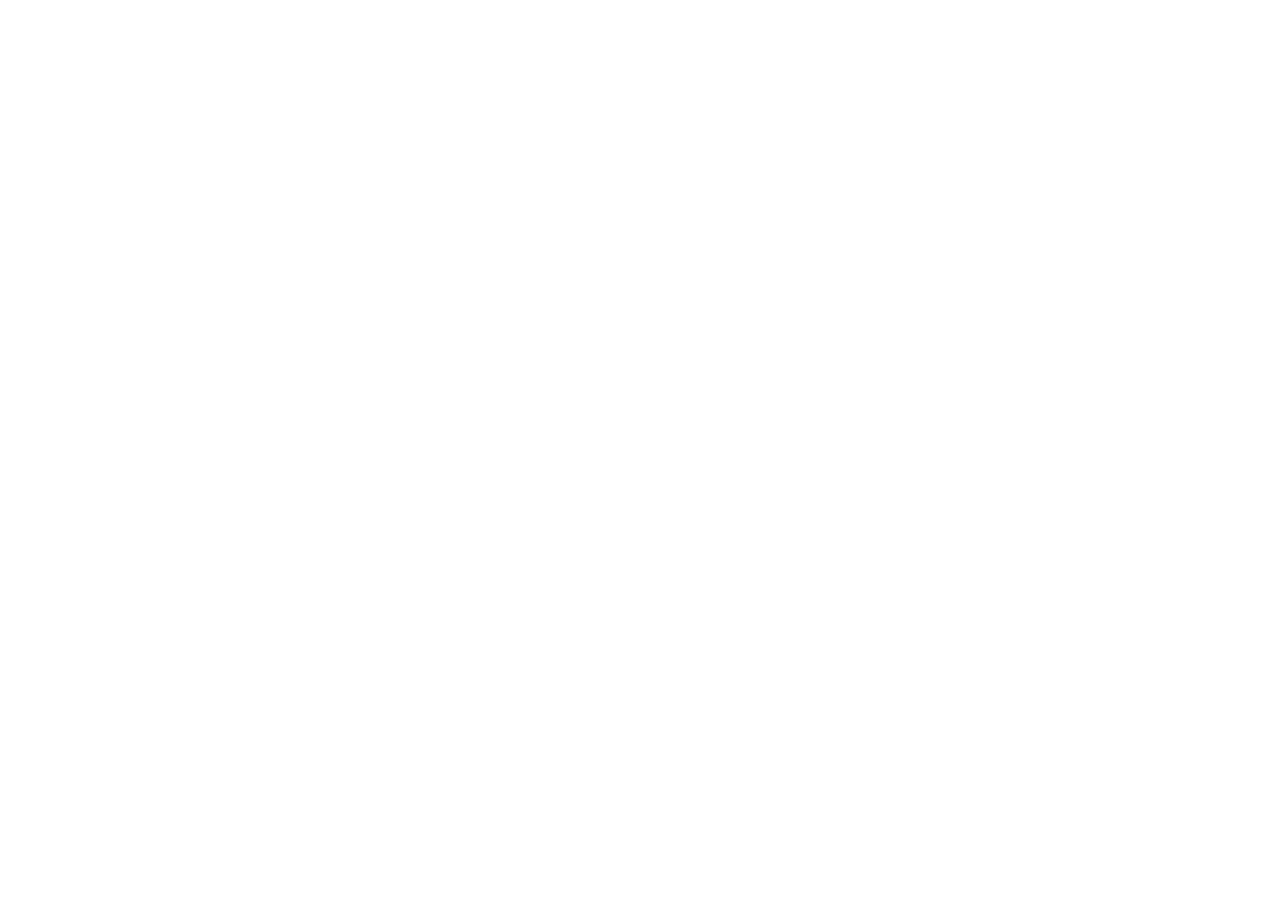
==== index.html @ 94a05424 "first commit" ====
<!DOCTYPE html>
<html lang="en">

<head>
    <meta charset="UTF-8">
    <meta http-equiv="X-UA-Compatible" content="IE=edge">
    <meta name="viewport" content="width=device-width, initial-scale=1.0">
    <title>Geometry Genius Assignment</title>
</head>

<body>

</body>

</html>
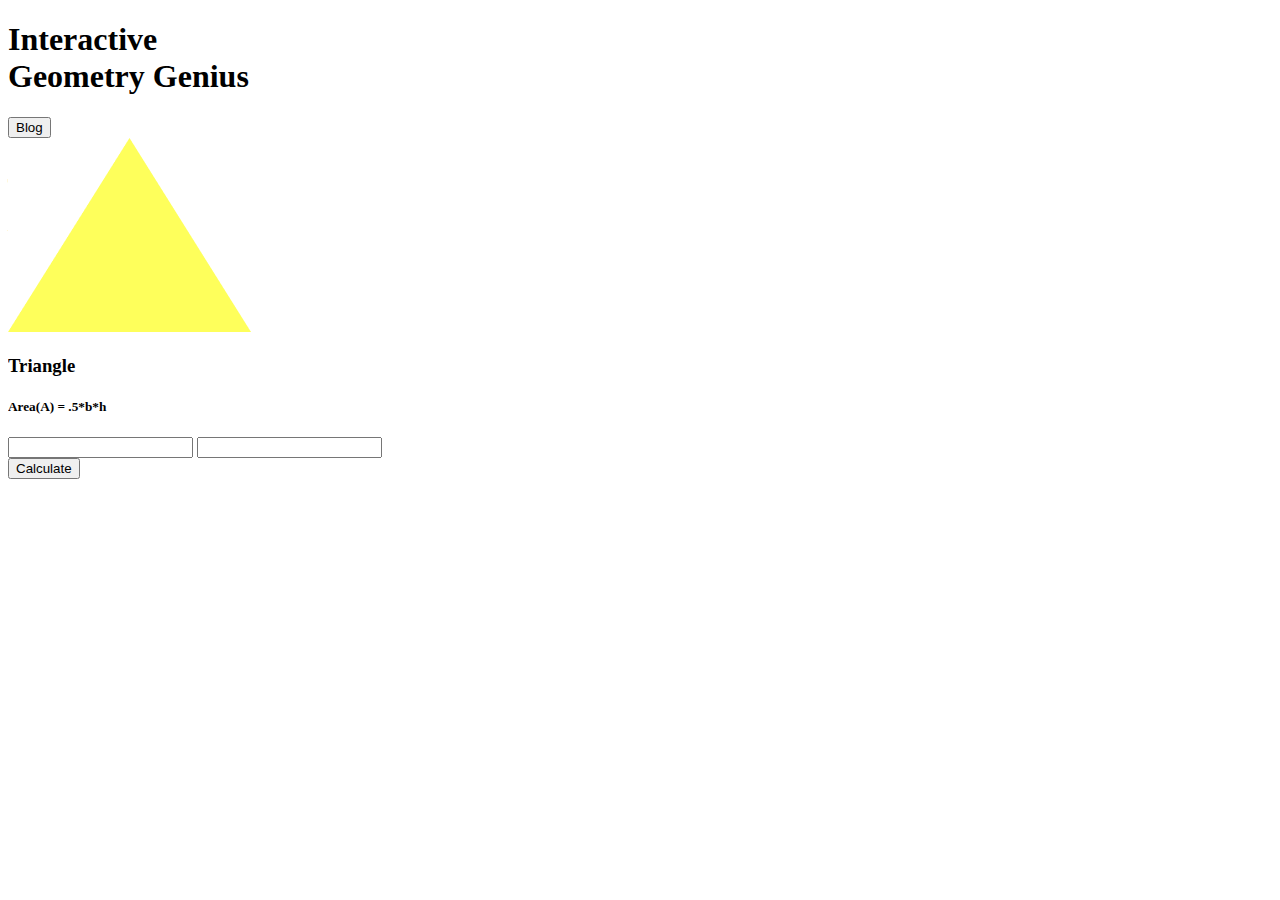
==== commit ed44fa45: "heading complete" ====
--- a/index.html
+++ b/index.html
@@ -6,10 +6,55 @@
     <meta http-equiv="X-UA-Compatible" content="IE=edge">
     <meta name="viewport" content="width=device-width, initial-scale=1.0">
     <title>Geometry Genius Assignment</title>
+    <link href="https://cdn.jsdelivr.net/npm/bootstrap@5.3.0-alpha1/dist/css/bootstrap.min.css" rel="stylesheet"
+        integrity="sha384-GLhlTQ8iRABdZLl6O3oVMWSktQOp6b7In1Zl3/Jr59b6EGGoI1aFkw7cmDA6j6gD" crossorigin="anonymous">
 </head>
 
 <body>
+    <!-- Navigation Bar -->
+    <Header
+        class="container-fluid mt-5 w-75 d-flex mb-2 bg-primary-subtle justify-content-between border border-subtle rounded">
+        <div>
+            <h1><span class="fw-bold fs-1">Interactive</span> <br> <span class="fs-2">Geometry
+                    Genius</span></h1>
 
+        </div>
+        <div>
+            <button type="button" class="btn btn-info mt-4 me-5 w-100 text-white fw-bold fs-5">Blog</button>
+        </div>
+    </Header>
+
+    <main class="container-fluid mt-5">
+        <div class="row row-cols-1 row-cols-md-4 g-4">
+            <div class="col">
+                <div class="card h-100 align-items-center p-3 text-center">
+                    <img class="w-50" src="images/triangle.png" class="card-img-top" alt="...">
+                    <div class="card-body">
+                        <h3 class="card-title">Triangle</h3>
+                        <h5>Area(A) = .5*b*h</h5>
+                        <div class="align-items-center">
+                            <input class="w-25 m-3" type="number">
+                            <input class="w-25 m-3" type="number">
+                        </div>
+                        <div>
+                            <button type="button"
+                                class="btn btn-info mt-4 me-5 w-100 text-white fw-bold fs-5">Calculate</button>
+                        </div>
+
+                    </div>
+                </div>
+            </div>
+
+
+        </div>
+    </main>
+
+
+
+    <!-- bootstrap script -->
+    <script src="https://cdn.jsdelivr.net/npm/bootstrap@5.3.0-alpha1/dist/js/bootstrap.bundle.min.js"
+        integrity="sha384-w76AqPfDkMBDXo30jS1Sgez6pr3x5MlQ1ZAGC+nuZB+EYdgRZgiwxhTBTkF7CXvN"
+        crossorigin="anonymous"></script>
 </body>
 
 </html>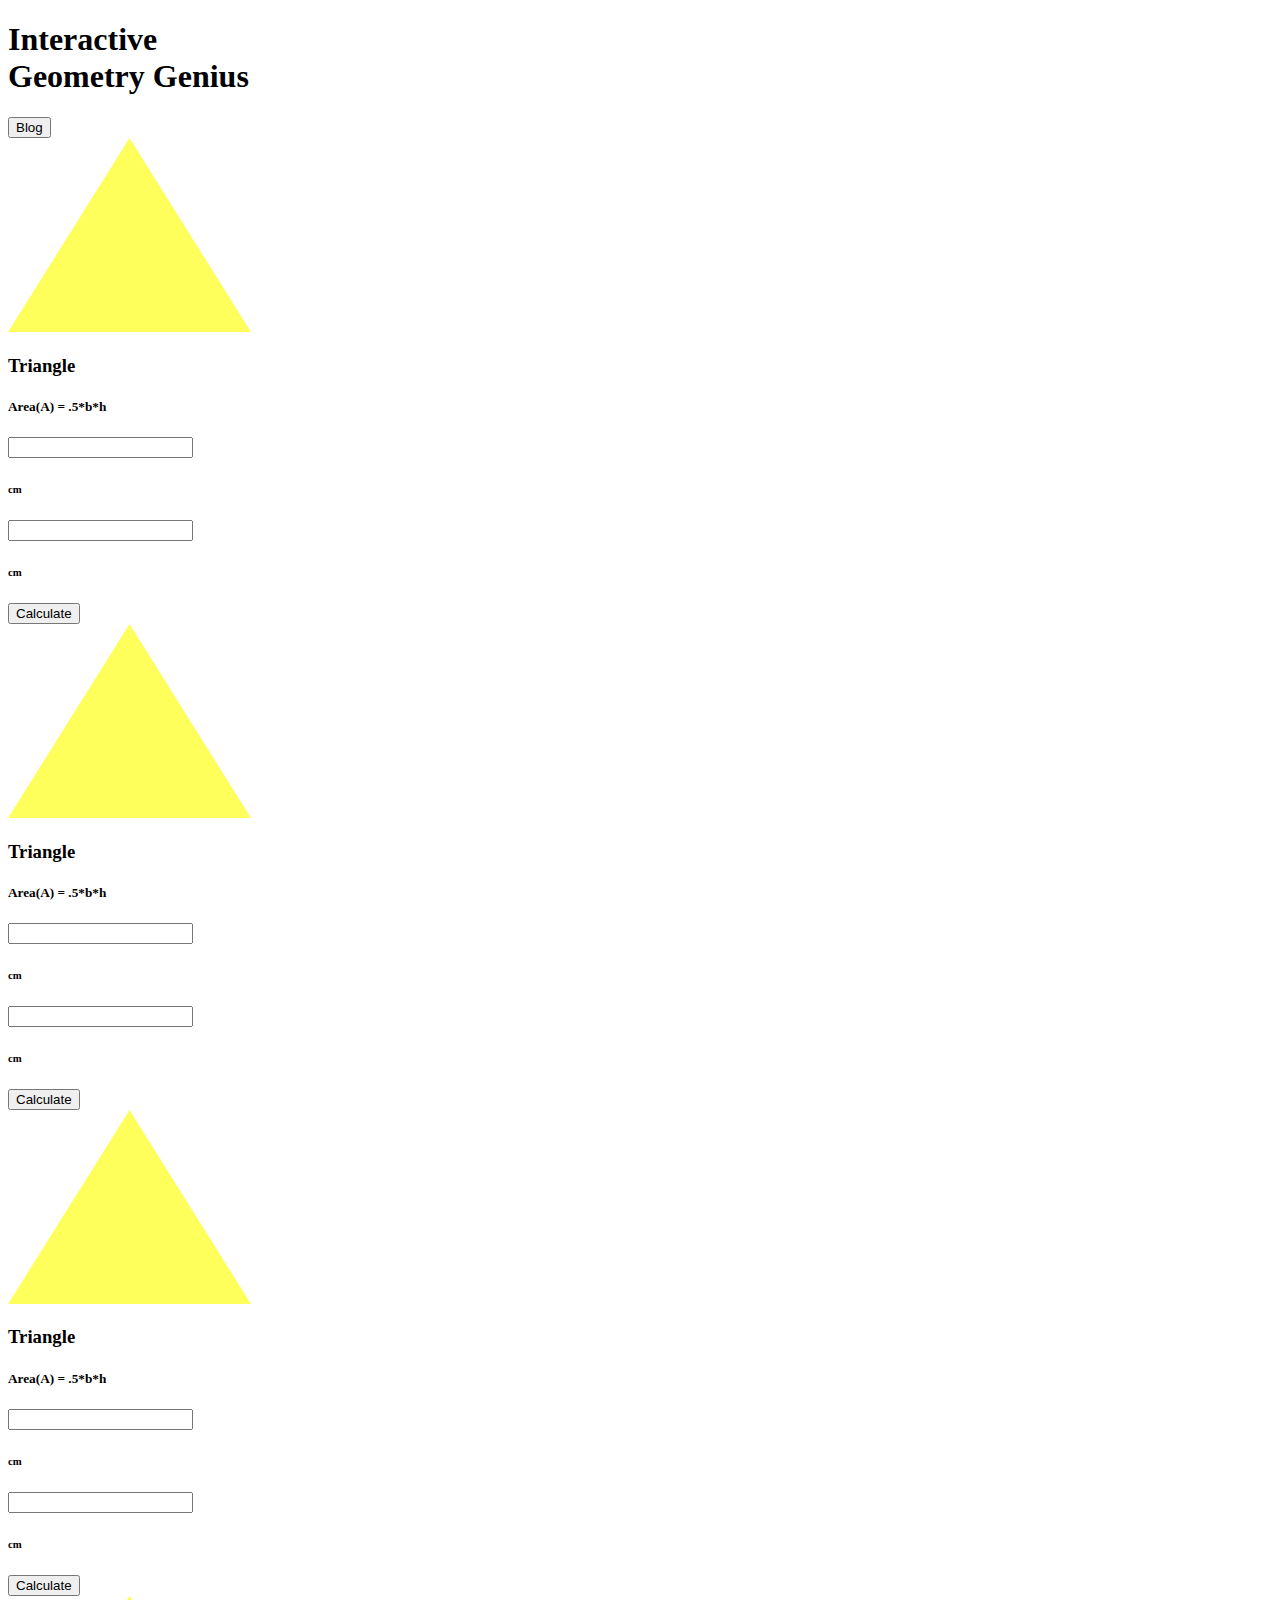
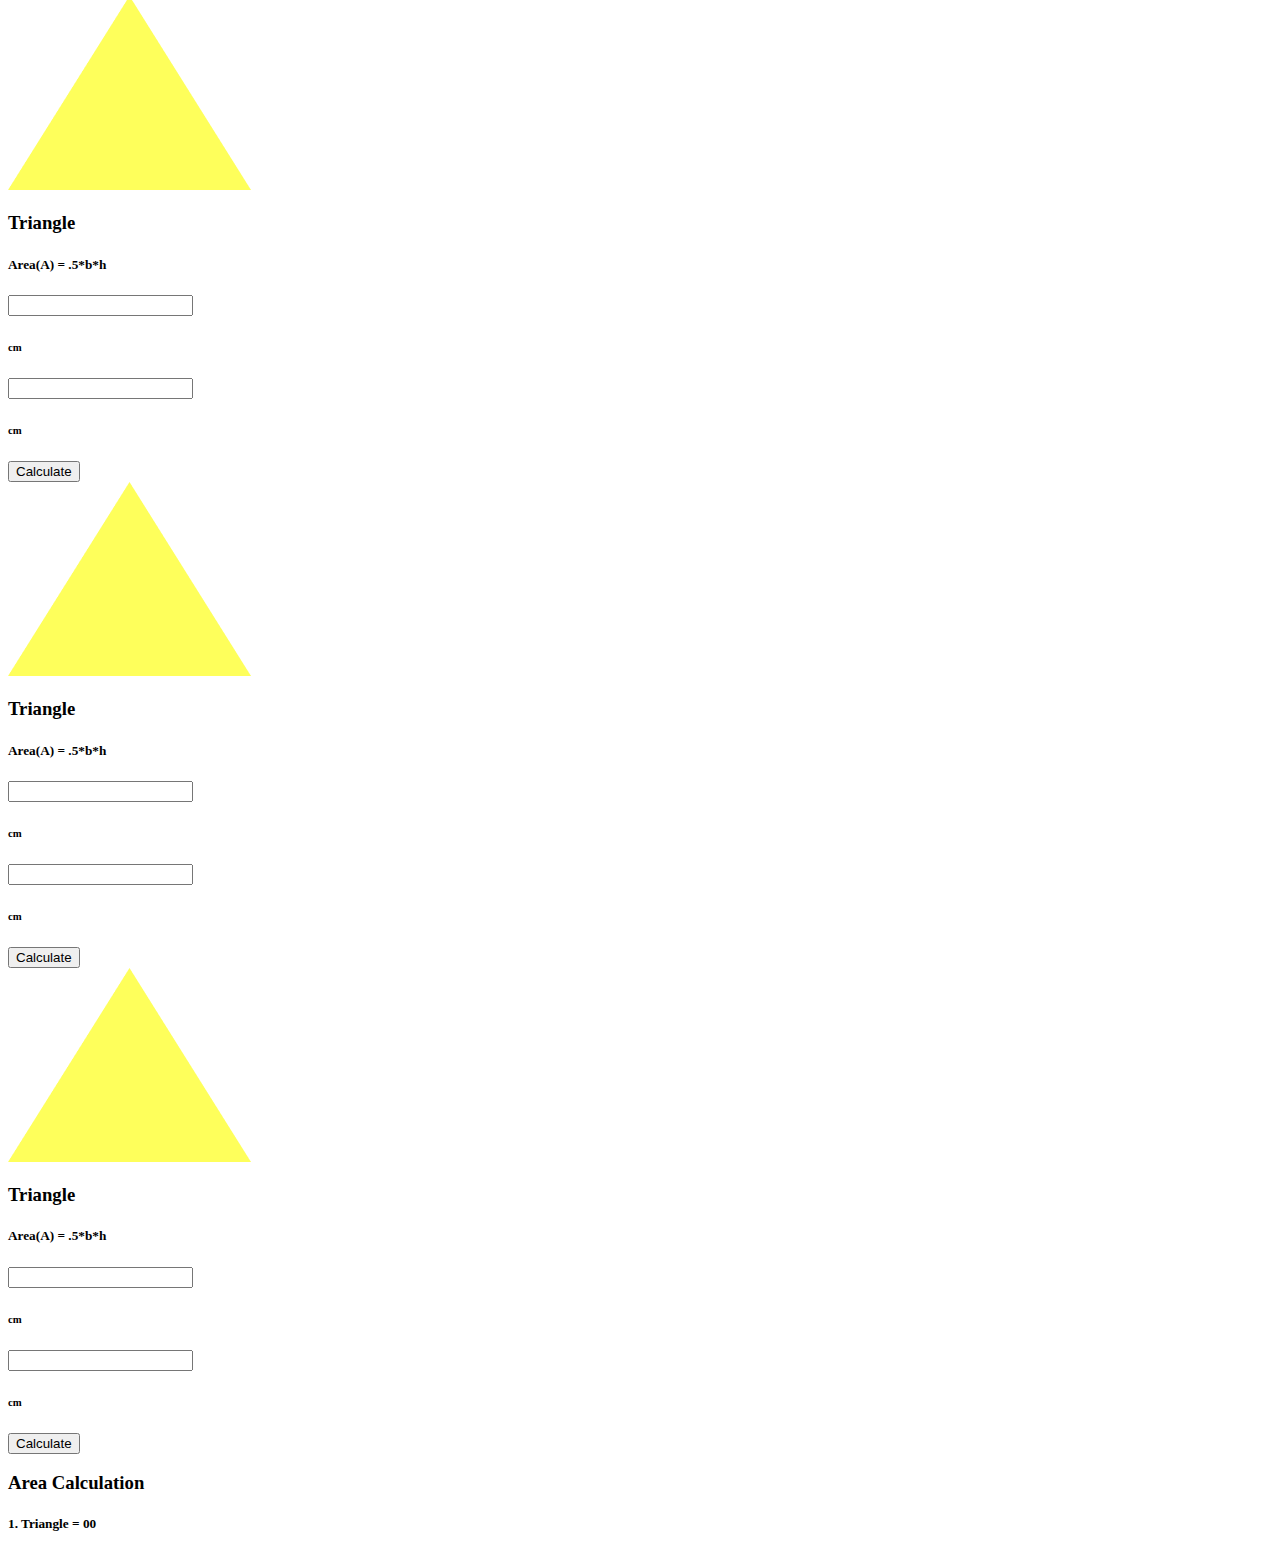
==== commit 6f0cd069: "Triangle-complete" ====
--- a/index.html
+++ b/index.html
@@ -23,38 +23,136 @@
             <button type="button" class="btn btn-info mt-4 me-5 w-100 text-white fw-bold fs-5">Blog</button>
         </div>
     </Header>
+    <section class="d-flex">
+        <div>
+            <div class="row row-cols-1 row-cols-md-3 g-5 w-75 mt-5">
 
-    <main class="container-fluid mt-5">
-        <div class="row row-cols-1 row-cols-md-4 g-4">
-            <div class="col">
-                <div class="card h-100 align-items-center p-3 text-center">
+                <div class="card h-100 align-items-center p-3 text-center m-5 w-25">
                     <img class="w-50" src="images/triangle.png" class="card-img-top" alt="...">
                     <div class="card-body">
                         <h3 class="card-title">Triangle</h3>
                         <h5>Area(A) = .5*b*h</h5>
-                        <div class="align-items-center">
-                            <input class="w-25 m-3" type="number">
-                            <input class="w-25 m-3" type="number">
+                        <div class="d-flex align-items-center justify-content-between">
+                            <input class="w-25 m-3" type="number" id="base-value">
+                            <h6>cm</h6>
+                            <input class="w-25 m-3" type="number" id="height-value">
+                            <h6>cm</h6>
                         </div>
                         <div>
-                            <button type="button"
+                            <button id="btn-calculation" type="button"
                                 class="btn btn-info mt-4 me-5 w-100 text-white fw-bold fs-5">Calculate</button>
                         </div>
-
+                    </div>
+                </div>
+                <div class="card h-100 align-items-center p-3 text-center m-5 w-25">
+                    <img class="w-50" src="images/triangle.png" class="card-img-top" alt="...">
+                    <div class="card-body">
+                        <h3 class="card-title">Triangle</h3>
+                        <h5>Area(A) = .5*b*h</h5>
+                        <div class="d-flex align-items-center justify-content-between">
+                            <input class="w-25 m-3" type="number" id="base-value">
+                            <h6>cm</h6>
+                            <input class="w-25 m-3" type="number" id="height-value">
+                            <h6>cm</h6>
+                        </div>
+                        <div>
+                            <button id="btn-calculation" type="button"
+                                class="btn btn-info mt-4 me-5 w-100 text-white fw-bold fs-5">Calculate</button>
+                        </div>
+                    </div>
+                </div>
+                <div class="card h-100 align-items-center p-3 text-center m-5 w-25">
+                    <img class="w-50" src="images/triangle.png" class="card-img-top" alt="...">
+                    <div class="card-body">
+                        <h3 class="card-title">Triangle</h3>
+                        <h5>Area(A) = .5*b*h</h5>
+                        <div class="d-flex align-items-center justify-content-between">
+                            <input class="w-25 m-3" type="number" id="base-value">
+                            <h6>cm</h6>
+                            <input class="w-25 m-3" type="number" id="height-value">
+                            <h6>cm</h6>
+                        </div>
+                        <div>
+                            <button id="btn-calculation" type="button"
+                                class="btn btn-info mt-4 me-5 w-100 text-white fw-bold fs-5">Calculate</button>
+                        </div>
+                    </div>
+                </div>
+                <div class="card h-100 align-items-center p-3 text-center m-5 w-25">
+                    <img class="w-50" src="images/triangle.png" class="card-img-top" alt="...">
+                    <div class="card-body">
+                        <h3 class="card-title">Triangle</h3>
+                        <h5>Area(A) = .5*b*h</h5>
+                        <div class="d-flex align-items-center justify-content-between">
+                            <input class="w-25 m-3" type="number" id="base-value">
+                            <h6>cm</h6>
+                            <input class="w-25 m-3" type="number" id="height-value">
+                            <h6>cm</h6>
+                        </div>
+                        <div>
+                            <button id="btn-calculation" type="button"
+                                class="btn btn-info mt-4 me-5 w-100 text-white fw-bold fs-5">Calculate</button>
+                        </div>
+                    </div>
+                </div>
+                <div class="card h-100 align-items-center p-3 text-center m-5 w-25">
+                    <img class="w-50" src="images/triangle.png" class="card-img-top" alt="...">
+                    <div class="card-body">
+                        <h3 class="card-title">Triangle</h3>
+                        <h5>Area(A) = .5*b*h</h5>
+                        <div class="d-flex align-items-center justify-content-between">
+                            <input class="w-25 m-3" type="number" id="base-value">
+                            <h6>cm</h6>
+                            <input class="w-25 m-3" type="number" id="height-value">
+                            <h6>cm</h6>
+                        </div>
+                        <div>
+                            <button id="btn-calculation" type="button"
+                                class="btn btn-info mt-4 me-5 w-100 text-white fw-bold fs-5">Calculate</button>
+                        </div>
+                    </div>
+                </div>
+                <div class="card h-100 align-items-center p-3 text-center m-5 w-25">
+                    <img class="w-50" src="images/triangle.png" class="card-img-top" alt="...">
+                    <div class="card-body">
+                        <h3 class="card-title">Triangle</h3>
+                        <h5>Area(A) = .5*b*h</h5>
+                        <div class="d-flex align-items-center justify-content-between">
+                            <input class="w-25 m-3" type="number" id="base-value">
+                            <h6>cm</h6>
+                            <input class="w-25 m-3" type="number" id="height-value">
+                            <h6>cm</h6>
+                        </div>
+                        <div>
+                            <button id="btn-calculation" type="button"
+                                class="btn btn-info mt-4 me-5 w-100 text-white fw-bold fs-5">Calculate</button>
+                        </div>
                     </div>
                 </div>
             </div>
+        </div>
+        </div>
+        <div class="mt-5 me-5">
+            <div class="container">
+                <div class="mx-auto">
+                    <div class="card mt-5" style="width: 18rem;">
 
-
+                        <div class="card-body w-100 h-100 text-center">
+                            <h3 class="card-title">Area Calculation</h3>
+                            <h5>1. Triangle = <span id="triangle">00</span></h5>
+                        </div>
+                    </div>
+                </div>
+            </div>
         </div>
-    </main>
-
+    </section>
 
 
     <!-- bootstrap script -->
     <script src="https://cdn.jsdelivr.net/npm/bootstrap@5.3.0-alpha1/dist/js/bootstrap.bundle.min.js"
         integrity="sha384-w76AqPfDkMBDXo30jS1Sgez6pr3x5MlQ1ZAGC+nuZB+EYdgRZgiwxhTBTkF7CXvN"
         crossorigin="anonymous"></script>
+    <script src="JS/Calculation.js"></script>
 </body>
 
 </html>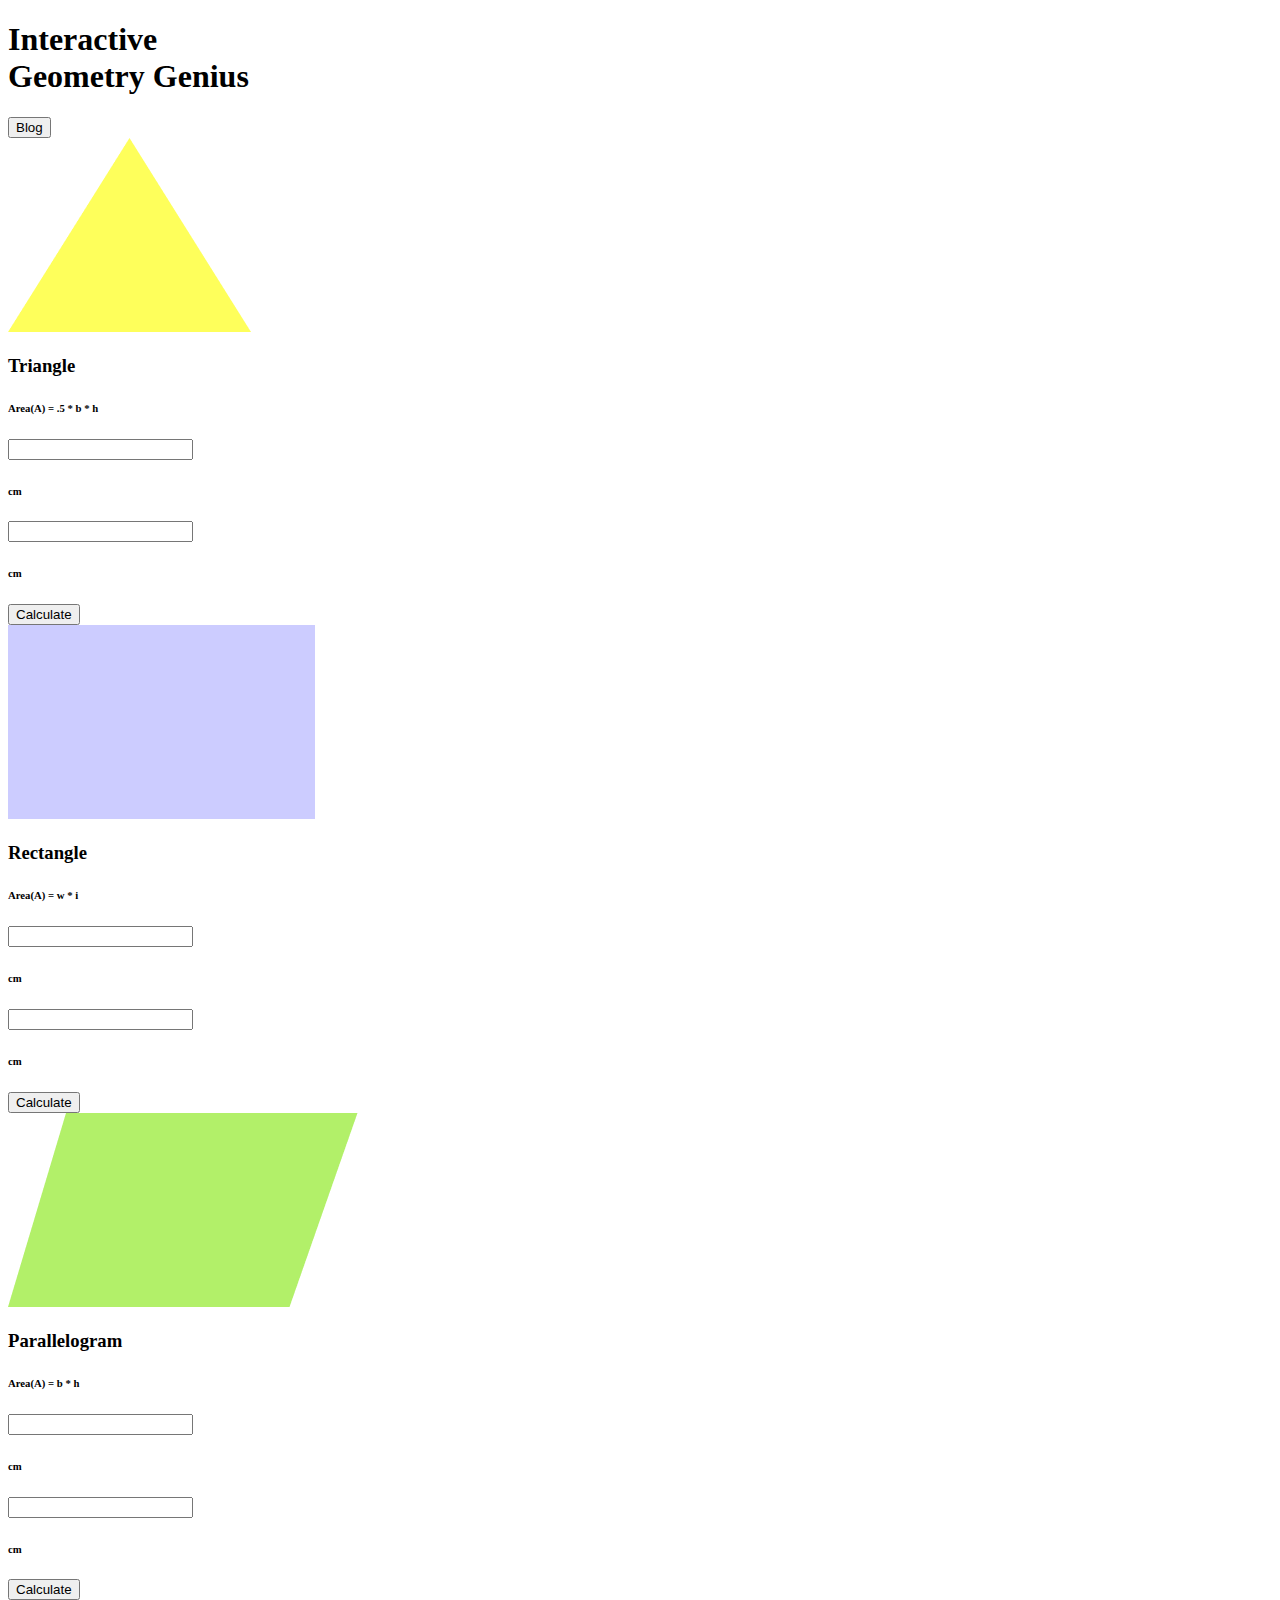
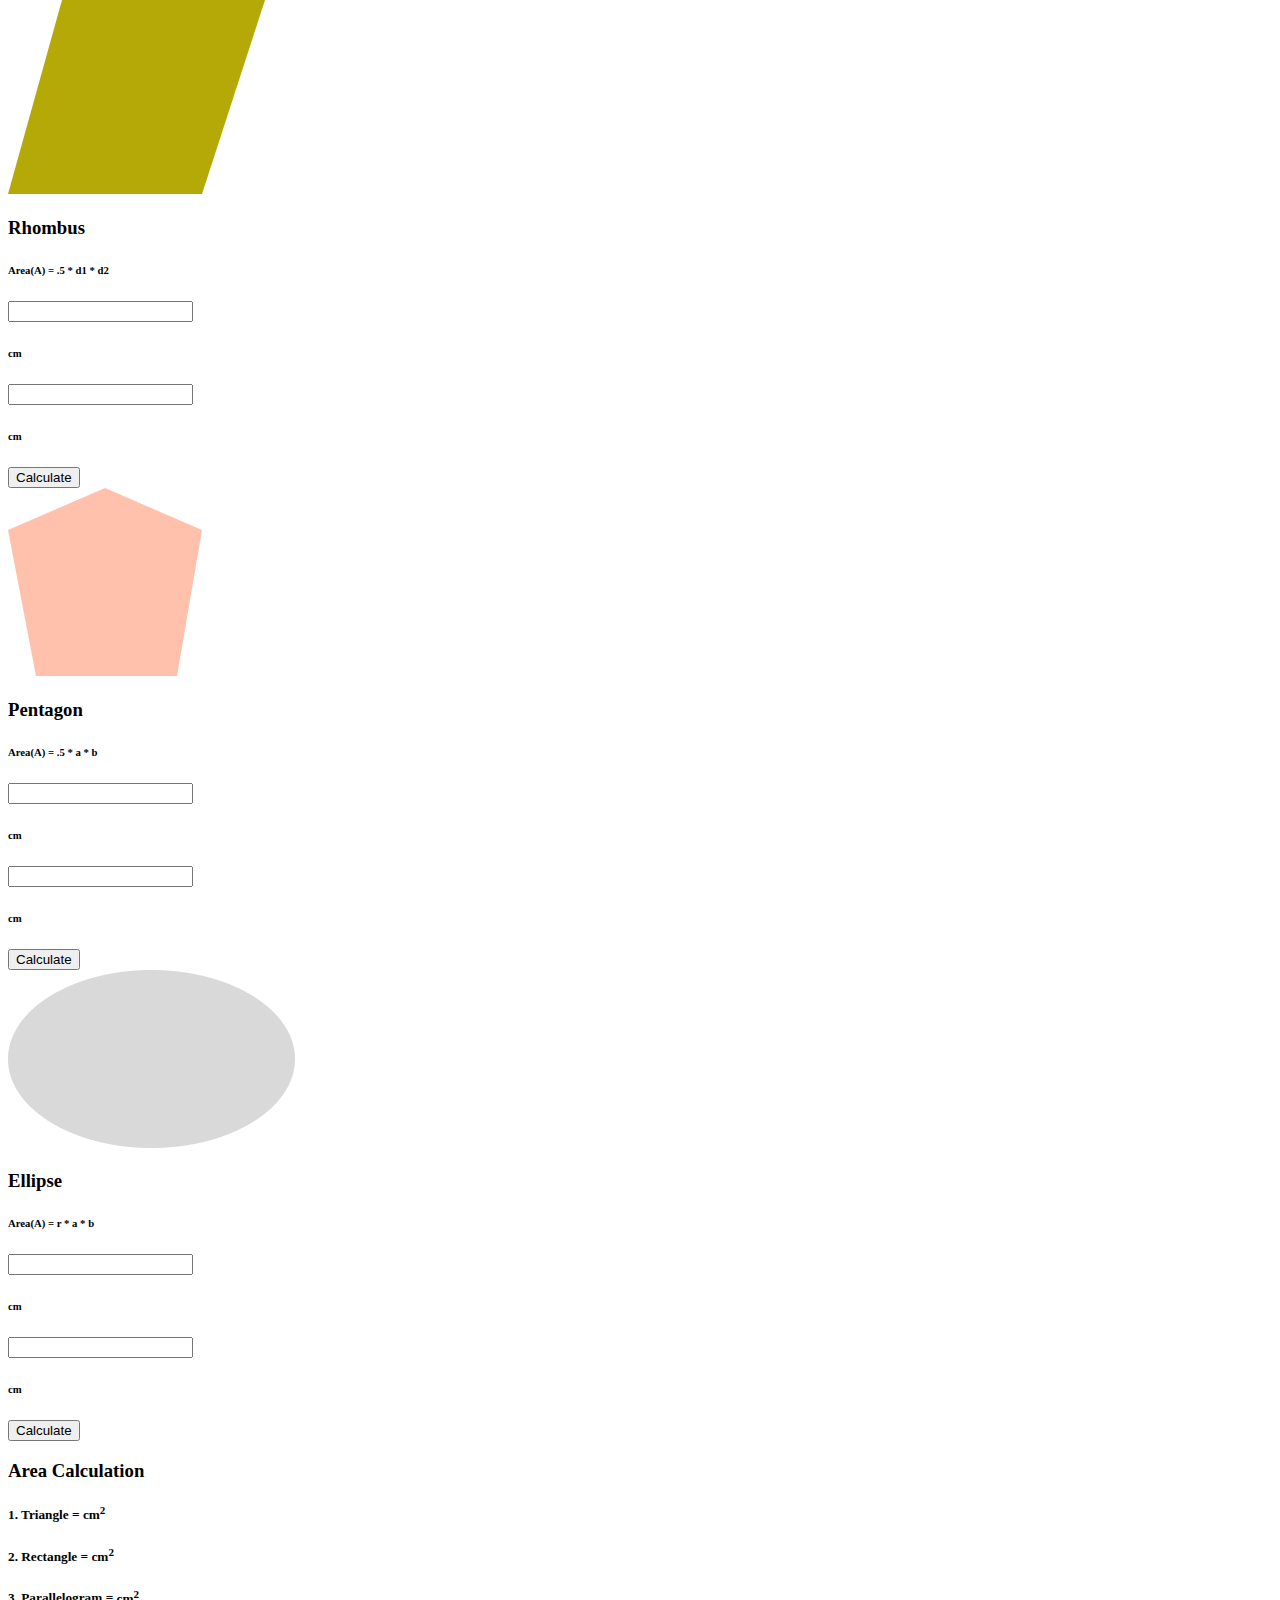
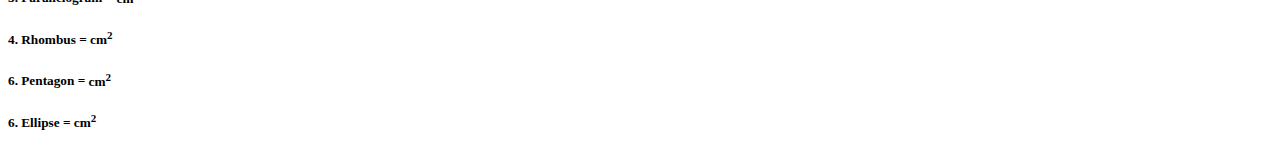
==== commit 125c7b89: "full calculation ready" ====
--- a/index.html
+++ b/index.html
@@ -31,100 +31,100 @@
                     <img class="w-50" src="images/triangle.png" class="card-img-top" alt="...">
                     <div class="card-body">
                         <h3 class="card-title">Triangle</h3>
-                        <h5>Area(A) = .5*b*h</h5>
+                        <h6>Area(A) = .5 * b * h</h6>
                         <div class="d-flex align-items-center justify-content-between">
-                            <input class="w-25 m-3" type="number" id="base-value">
+                            <input class="w-25 m-3" type="number" id="triangle-base-value">
                             <h6>cm</h6>
-                            <input class="w-25 m-3" type="number" id="height-value">
+                            <input class="w-25 m-3" type="number" id="triangle-height-value">
                             <h6>cm</h6>
                         </div>
                         <div>
-                            <button id="btn-calculation" type="button"
+                            <button id="triangle-btn-calculation" type="button"
                                 class="btn btn-info mt-4 me-5 w-100 text-white fw-bold fs-5">Calculate</button>
                         </div>
                     </div>
                 </div>
                 <div class="card h-100 align-items-center p-3 text-center m-5 w-25">
-                    <img class="w-50" src="images/triangle.png" class="card-img-top" alt="...">
+                    <img class="w-50" src="images/rectangle.png" class="card-img-top" alt="...">
                     <div class="card-body">
-                        <h3 class="card-title">Triangle</h3>
-                        <h5>Area(A) = .5*b*h</h5>
+                        <h3 class="card-title">Rectangle</h3>
+                        <h6>Area(A) = w * i</h6>
                         <div class="d-flex align-items-center justify-content-between">
-                            <input class="w-25 m-3" type="number" id="base-value">
+                            <input class="w-25 m-3" type="number" id="rectangle-base-value">
                             <h6>cm</h6>
-                            <input class="w-25 m-3" type="number" id="height-value">
+                            <input class="w-25 m-3" type="number" id="rectangle-height-value">
                             <h6>cm</h6>
                         </div>
                         <div>
-                            <button id="btn-calculation" type="button"
+                            <button id="rectangle-btn-calculation" type="button"
                                 class="btn btn-info mt-4 me-5 w-100 text-white fw-bold fs-5">Calculate</button>
                         </div>
                     </div>
                 </div>
                 <div class="card h-100 align-items-center p-3 text-center m-5 w-25">
-                    <img class="w-50" src="images/triangle.png" class="card-img-top" alt="...">
+                    <img class="w-50" src="images/parallelogram.png" class="card-img-top" alt="...">
                     <div class="card-body">
-                        <h3 class="card-title">Triangle</h3>
-                        <h5>Area(A) = .5*b*h</h5>
+                        <h3 class="card-title">Parallelogram</h3>
+                        <h6>Area(A) = b * h</h6>
                         <div class="d-flex align-items-center justify-content-between">
-                            <input class="w-25 m-3" type="number" id="base-value">
+                            <input class="w-25 m-3" type="number" id="parallelogram-base-value">
                             <h6>cm</h6>
-                            <input class="w-25 m-3" type="number" id="height-value">
+                            <input class="w-25 m-3" type="number" id="parallelogram-height-value">
                             <h6>cm</h6>
                         </div>
                         <div>
-                            <button id="btn-calculation" type="button"
+                            <button id="parallelogram-btn-calculation" type="button"
                                 class="btn btn-info mt-4 me-5 w-100 text-white fw-bold fs-5">Calculate</button>
                         </div>
                     </div>
                 </div>
                 <div class="card h-100 align-items-center p-3 text-center m-5 w-25">
-                    <img class="w-50" src="images/triangle.png" class="card-img-top" alt="...">
+                    <img class="w-50" src="images/rhombus.png" class="card-img-top" alt="...">
                     <div class="card-body">
-                        <h3 class="card-title">Triangle</h3>
-                        <h5>Area(A) = .5*b*h</h5>
+                        <h3 class="card-title">Rhombus</h3>
+                        <h6>Area(A) = .5 * d1 * d2</h6>
                         <div class="d-flex align-items-center justify-content-between">
-                            <input class="w-25 m-3" type="number" id="base-value">
+                            <input class="w-25 m-3" type="number" id="rhombus-base-value">
                             <h6>cm</h6>
-                            <input class="w-25 m-3" type="number" id="height-value">
+                            <input class="w-25 m-3" type="number" id="rhombus-height-value">
                             <h6>cm</h6>
                         </div>
                         <div>
-                            <button id="btn-calculation" type="button"
+                            <button id="rhombus-btn-calculation" type="button"
                                 class="btn btn-info mt-4 me-5 w-100 text-white fw-bold fs-5">Calculate</button>
                         </div>
                     </div>
                 </div>
                 <div class="card h-100 align-items-center p-3 text-center m-5 w-25">
-                    <img class="w-50" src="images/triangle.png" class="card-img-top" alt="...">
+                    <img class="w-50" src="images/pentagon.png" class="card-img-top" alt="...">
                     <div class="card-body">
-                        <h3 class="card-title">Triangle</h3>
-                        <h5>Area(A) = .5*b*h</h5>
+                        <h3 class="card-title">Pentagon</h3>
+                        <h6>Area(A) = .5 * a * b</h6>
                         <div class="d-flex align-items-center justify-content-between">
-                            <input class="w-25 m-3" type="number" id="base-value">
+                            <input class="w-25 m-3" type="number" id="pentagon-base-value">
                             <h6>cm</h6>
-                            <input class="w-25 m-3" type="number" id="height-value">
+                            <input class="w-25 m-3" type="number" id="pentagon-height-value">
                             <h6>cm</h6>
                         </div>
                         <div>
-                            <button id="btn-calculation" type="button"
+                            <button id="pentagon-btn-calculation" type="button"
                                 class="btn btn-info mt-4 me-5 w-100 text-white fw-bold fs-5">Calculate</button>
                         </div>
                     </div>
                 </div>
                 <div class="card h-100 align-items-center p-3 text-center m-5 w-25">
-                    <img class="w-50" src="images/triangle.png" class="card-img-top" alt="...">
+                    <img class="w-50" src="images/ellipse.png" class="card-img-top" alt="...">
                     <div class="card-body">
-                        <h3 class="card-title">Triangle</h3>
-                        <h5>Area(A) = .5*b*h</h5>
+                        <h3 class="card-title">Ellipse</h3>
+                        <h6>Area(A) = r * a * b</h6>
                         <div class="d-flex align-items-center justify-content-between">
-                            <input class="w-25 m-3" type="number" id="base-value">
+                            <input class="w-25 m-3" type="number" id="ellipse-base-value">
                             <h6>cm</h6>
-                            <input class="w-25 m-3" type="number" id="height-value">
+                            <input class="w-25 m-3" type="number" id="ellipse-height-value">
                             <h6>cm</h6>
                         </div>
                         <div>
-                            <button id="btn-calculation" type="button"
+                            <button id="ellipse-btn-calculation" type="button"
                                 class="btn btn-info mt-4 me-5 w-100 text-white fw-bold fs-5">Calculate</button>
                         </div>
                     </div>
@@ -138,8 +138,25 @@
                     <div class="card mt-5" style="width: 18rem;">
 
                         <div class="card-body w-100 h-100 text-center">
-                            <h3 class="card-title">Area Calculation</h3>
-                            <h5>1. Triangle = <span id="triangle">00</span></h5>
+                            <h3 class="card-title text-primary-emphasis">Area Calculation</h3>
+                            <h5 class="m-3 fw-bold">1. <span class="text-info">Triangle</span> = <span
+                                    id="triangle"></span><span>cm<sup>2</sup></span>
+                            </h5>
+                            <h5 class="m-3 fw-bold">2. <span class="text-info">Rectangle</span> = <span
+                                    id="rectangle"></span><span>cm<sup>2</sup></span>
+                            </h5>
+                            <h5 class="m-3 fw-bold">3. <span class="text-info">Parallelogram</span> = <span
+                                    id="parallelogram"></span><span>cm<sup>2</sup></span>
+                            </h5>
+                            <h5 class="m-3 fw-bold">4. <span class="text-info">Rhombus</span> = <span
+                                    id="rhombus"></span><span>cm<sup>2</sup></span>
+                            </h5>
+                            <h5 class="m-3 fw-bold">6. <span class="text-info">Pentagon</span> = <span
+                                    id="pentagon"></span><span>cm<sup>2</sup></span>
+                            </h5>
+                            <h5 class="m-3 fw-bold">6. <span class="text-info">Ellipse</span> = <span
+                                    id="ellipse"></span><span>cm<sup>2</sup></span>
+                            </h5>
                         </div>
                     </div>
                 </div>
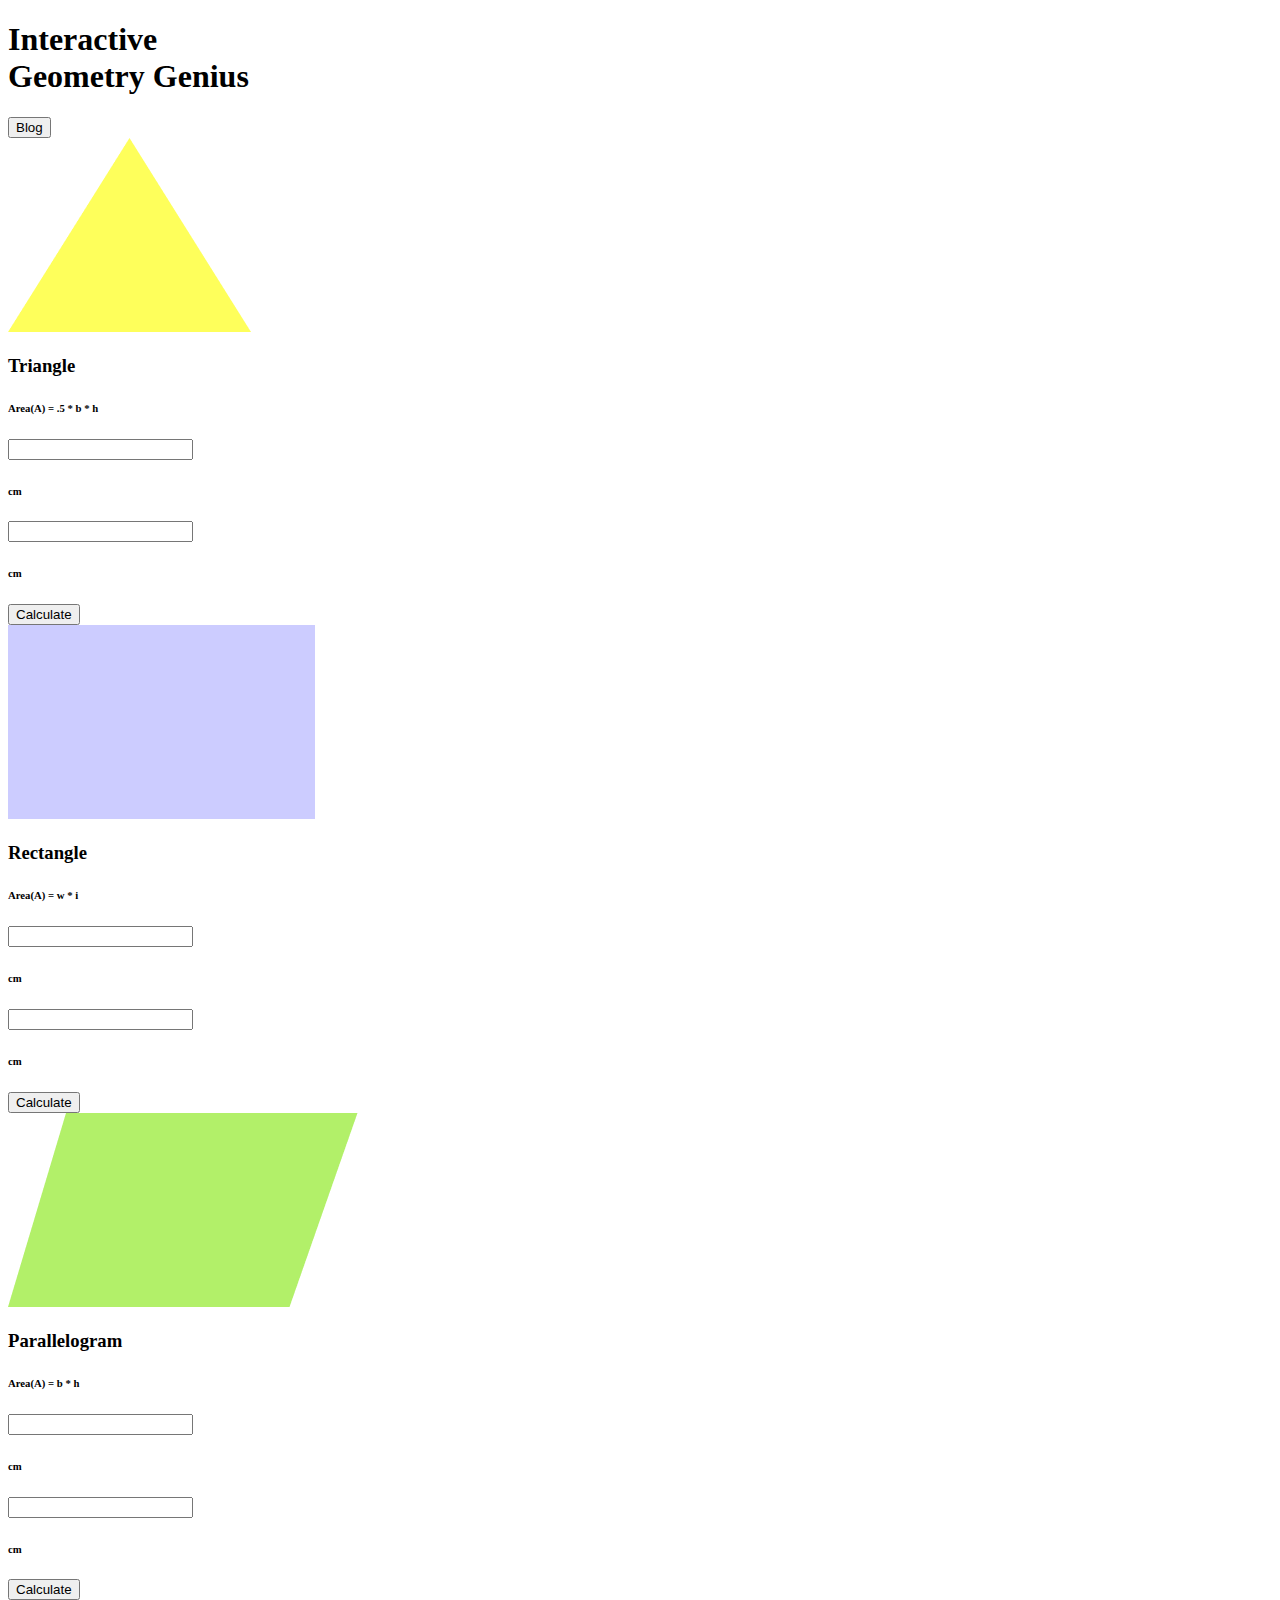
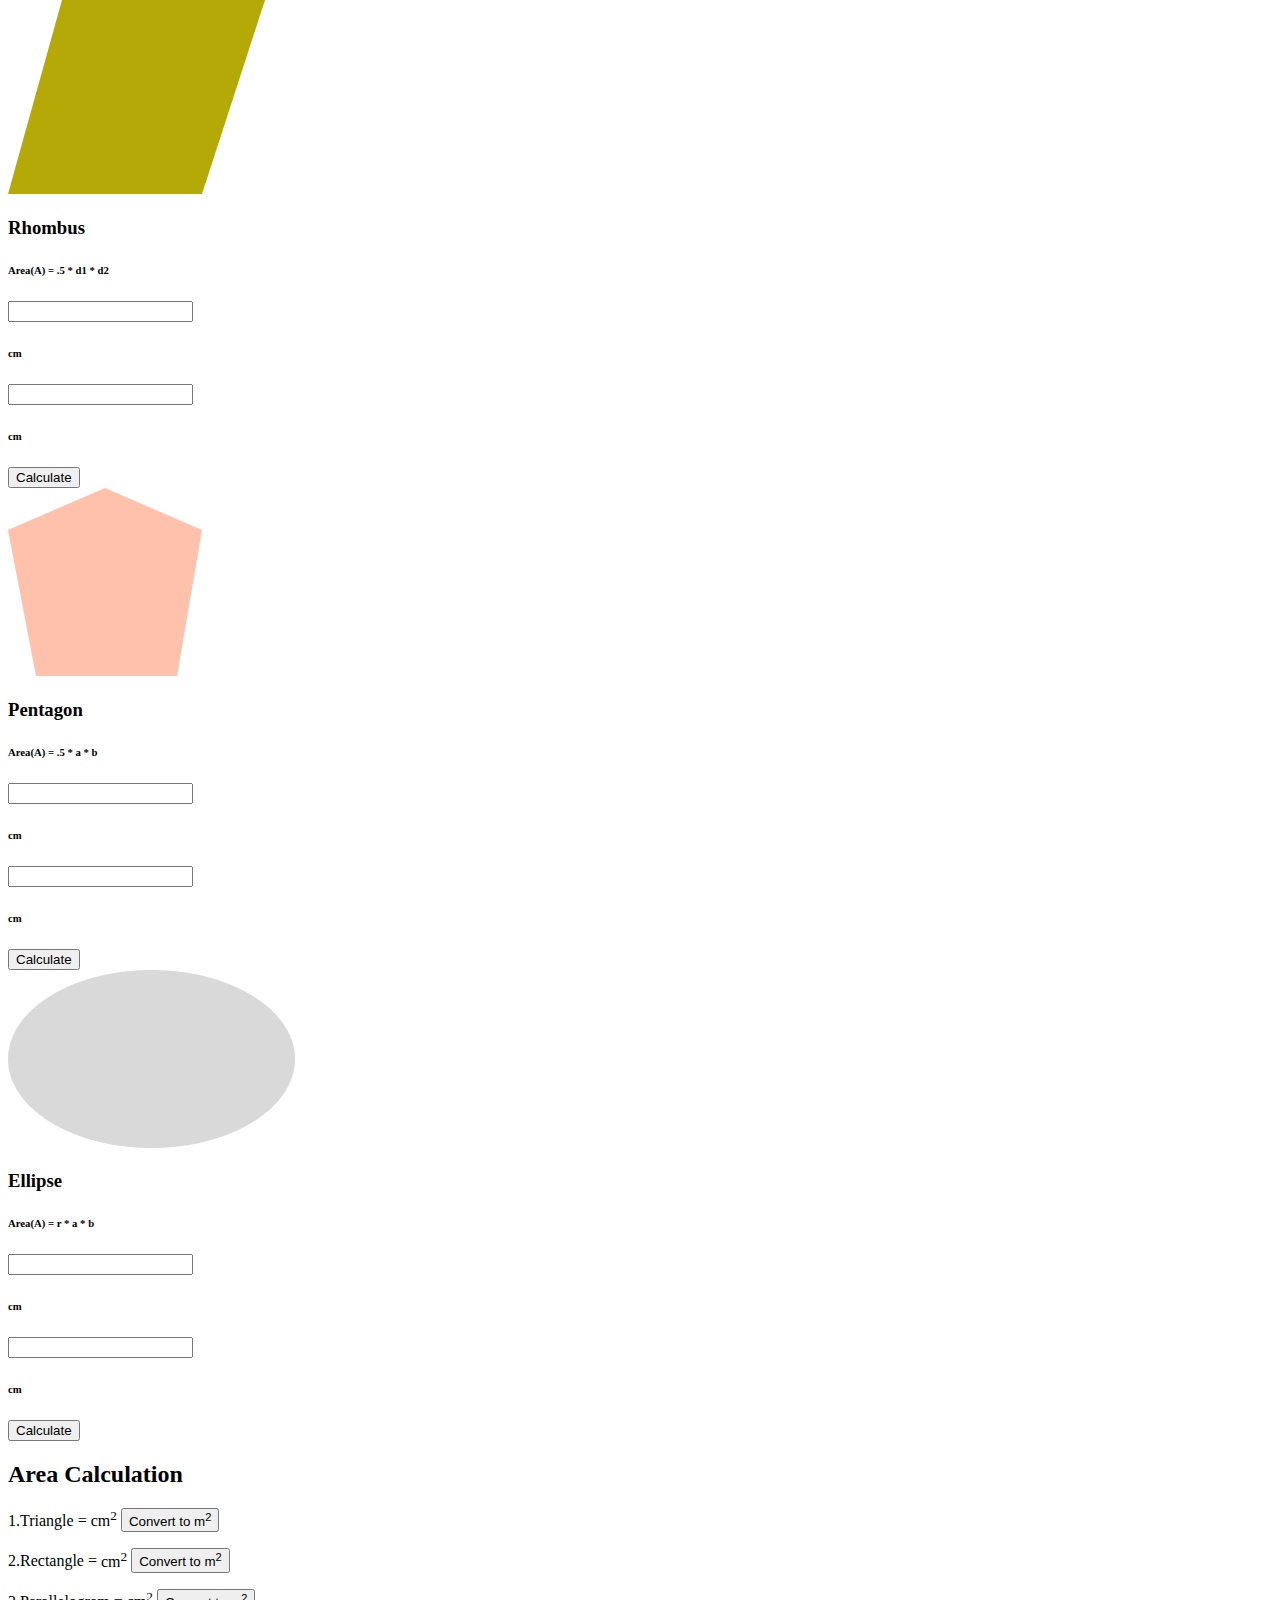
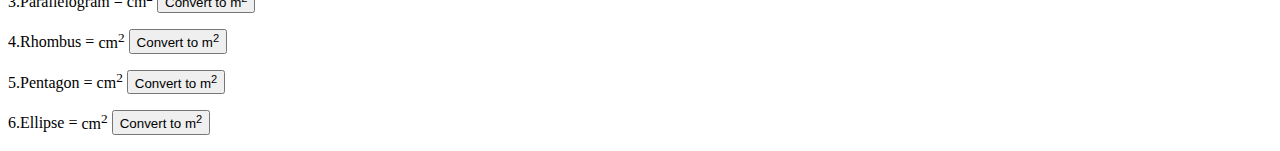
==== commit 4c504deb: "Total complete" ====
--- a/index.html
+++ b/index.html
@@ -20,7 +20,8 @@
 
         </div>
         <div>
-            <button type="button" class="btn btn-info mt-4 me-5 w-100 text-white fw-bold fs-5">Blog</button>
+            <button id="blog-btn" type="button"
+                class="btn btn-info mt-4 me-5 w-100 text-white fw-bold fs-5">Blog</button>
         </div>
     </Header>
     <section class="d-flex">
@@ -138,25 +139,32 @@
                     <div class="card mt-5" style="width: 18rem;">
 
                         <div class="card-body w-100 h-100 text-center">
-                            <h3 class="card-title text-primary-emphasis">Area Calculation</h3>
-                            <h5 class="m-3 fw-bold">1. <span class="text-info">Triangle</span> = <span
-                                    id="triangle"></span><span>cm<sup>2</sup></span>
-                            </h5>
-                            <h5 class="m-3 fw-bold">2. <span class="text-info">Rectangle</span> = <span
-                                    id="rectangle"></span><span>cm<sup>2</sup></span>
-                            </h5>
-                            <h5 class="m-3 fw-bold">3. <span class="text-info">Parallelogram</span> = <span
-                                    id="parallelogram"></span><span>cm<sup>2</sup></span>
-                            </h5>
-                            <h5 class="m-3 fw-bold">4. <span class="text-info">Rhombus</span> = <span
-                                    id="rhombus"></span><span>cm<sup>2</sup></span>
-                            </h5>
-                            <h5 class="m-3 fw-bold">6. <span class="text-info">Pentagon</span> = <span
-                                    id="pentagon"></span><span>cm<sup>2</sup></span>
-                            </h5>
-                            <h5 class="m-3 fw-bold">6. <span class="text-info">Ellipse</span> = <span
-                                    id="ellipse"></span><span>cm<sup>2</sup></span>
-                            </h5>
+                            <h2 class="card-title text-primary-emphasis">Area Calculation</h2>
+                            <p class="m-3 fw-bold">1.<span class="text-info">Triangle</span> = <span
+                                    id="triangle"></span><span>cm<sup>2</sup></span> <button type="button"
+                                    class="btn btn-info text-white">Convert to m<sup>2</sup></button>
+                            <p>
+                            <p class="m-3 fw-bold">2.<span class="text-info">Rectangle</span> = <span
+                                    id="rectangle"></span><span>cm<sup>2</sup></span> <button type="button"
+                                    class="btn btn-info text-white">Convert to m<sup>2</sup></button>
+                            <p>
+                            <p class="m-3 fw-bold">3.<span class="text-info">Parallelogram</span> = <span
+                                    id="parallelogram"></span><span>cm<sup>2</sup></span> <button type="button"
+                                    class="btn btn-info text-white">Convert to m<sup>2</sup></button>
+                            <p>
+                            <p class="m-3 fw-bold">4.<span class="text-info">Rhombus</span> = <span
+                                    id="rhombus"></span><span>cm<sup>2</sup></span> <button type="button"
+                                    class="btn btn-info text-white">Convert to m<sup>2</sup></button>
+                            <p>
+                            <p class="m-3 fw-bold">5.<span class="text-info">Pentagon</span> = <span
+                                    id="pentagon"></span><span>cm<sup>2</sup></span> <button type="button"
+                                    class="btn btn-info text-white">Convert to m<sup>2</sup></button>
+                            <p>
+                            <p class="m-3 fw-bold">6.<span class="text-info">Ellipse</span> = <span
+                                    id="ellipse"></span><span>cm<sup>2</sup></span> <button type="button"
+                                    class="btn btn-info text-white">Convert to m<sup>2</sup></button>
+                            <p>
+
                         </div>
                     </div>
                 </div>
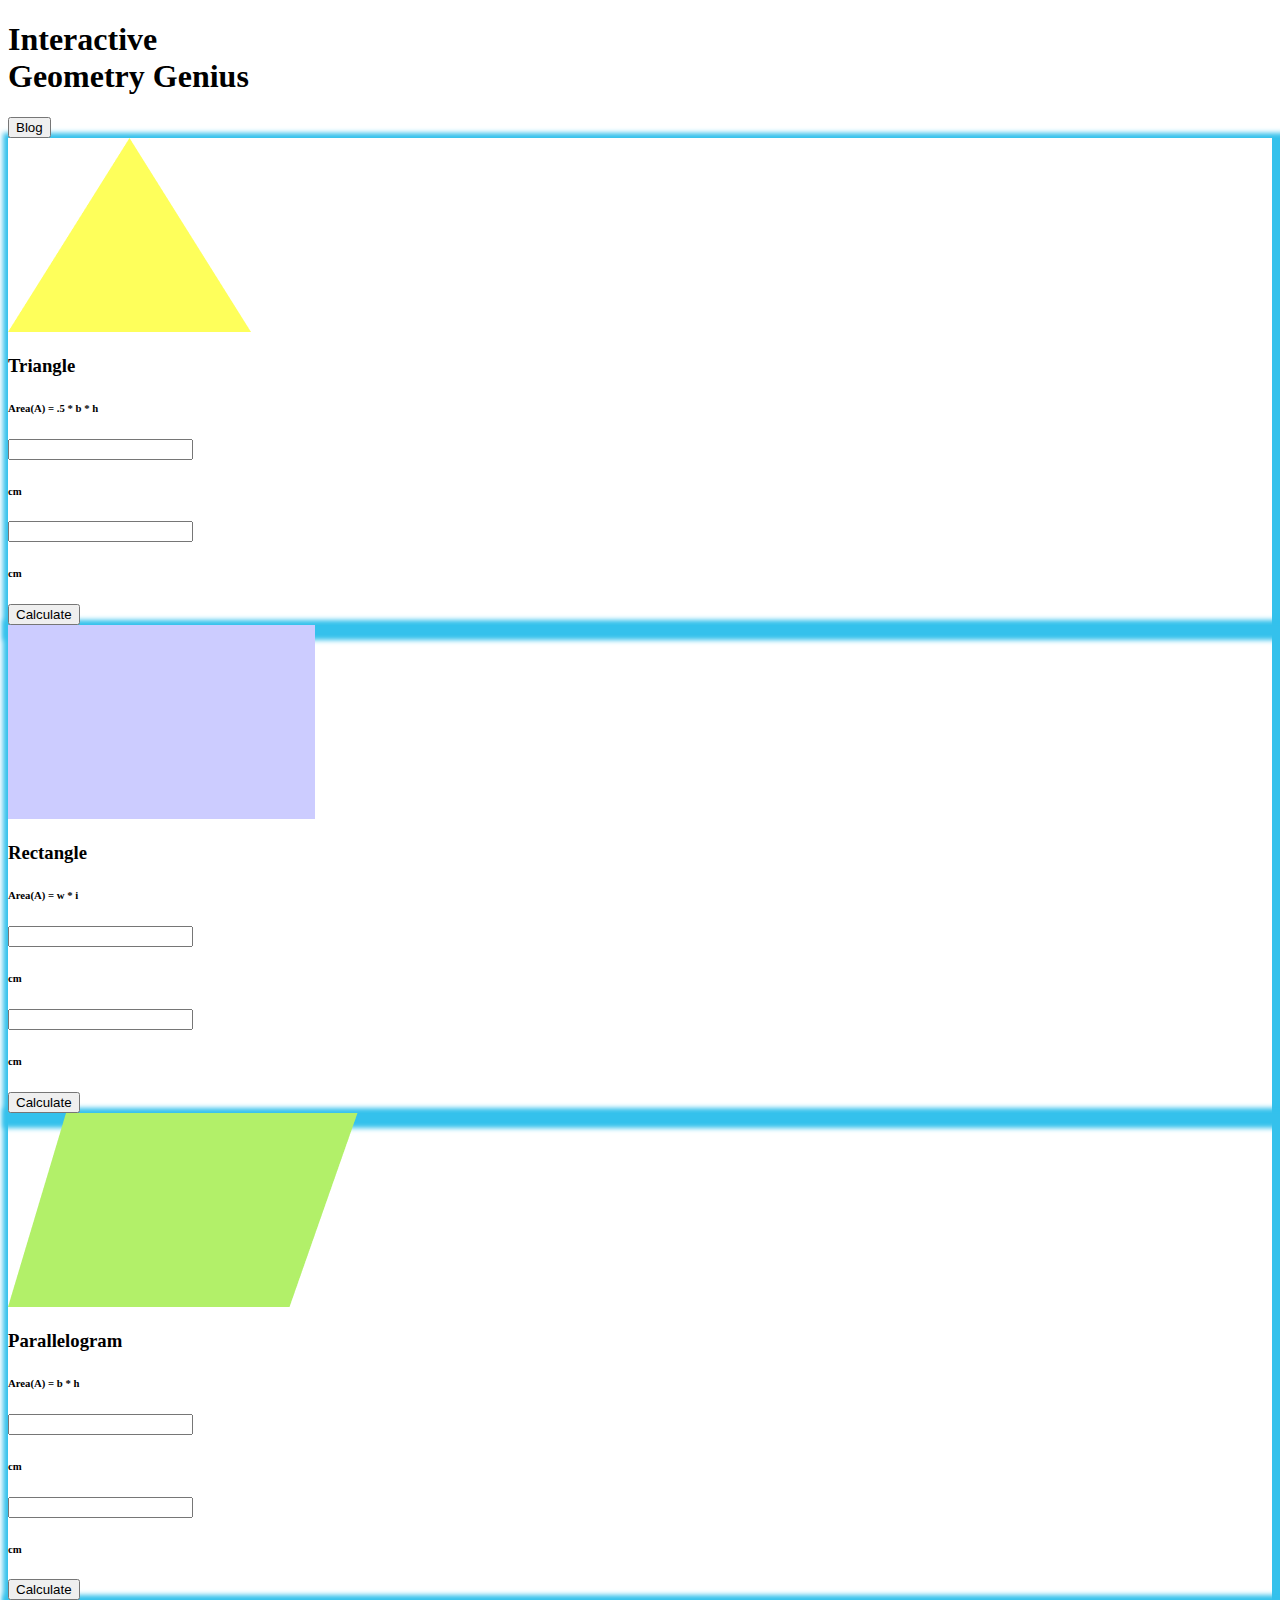
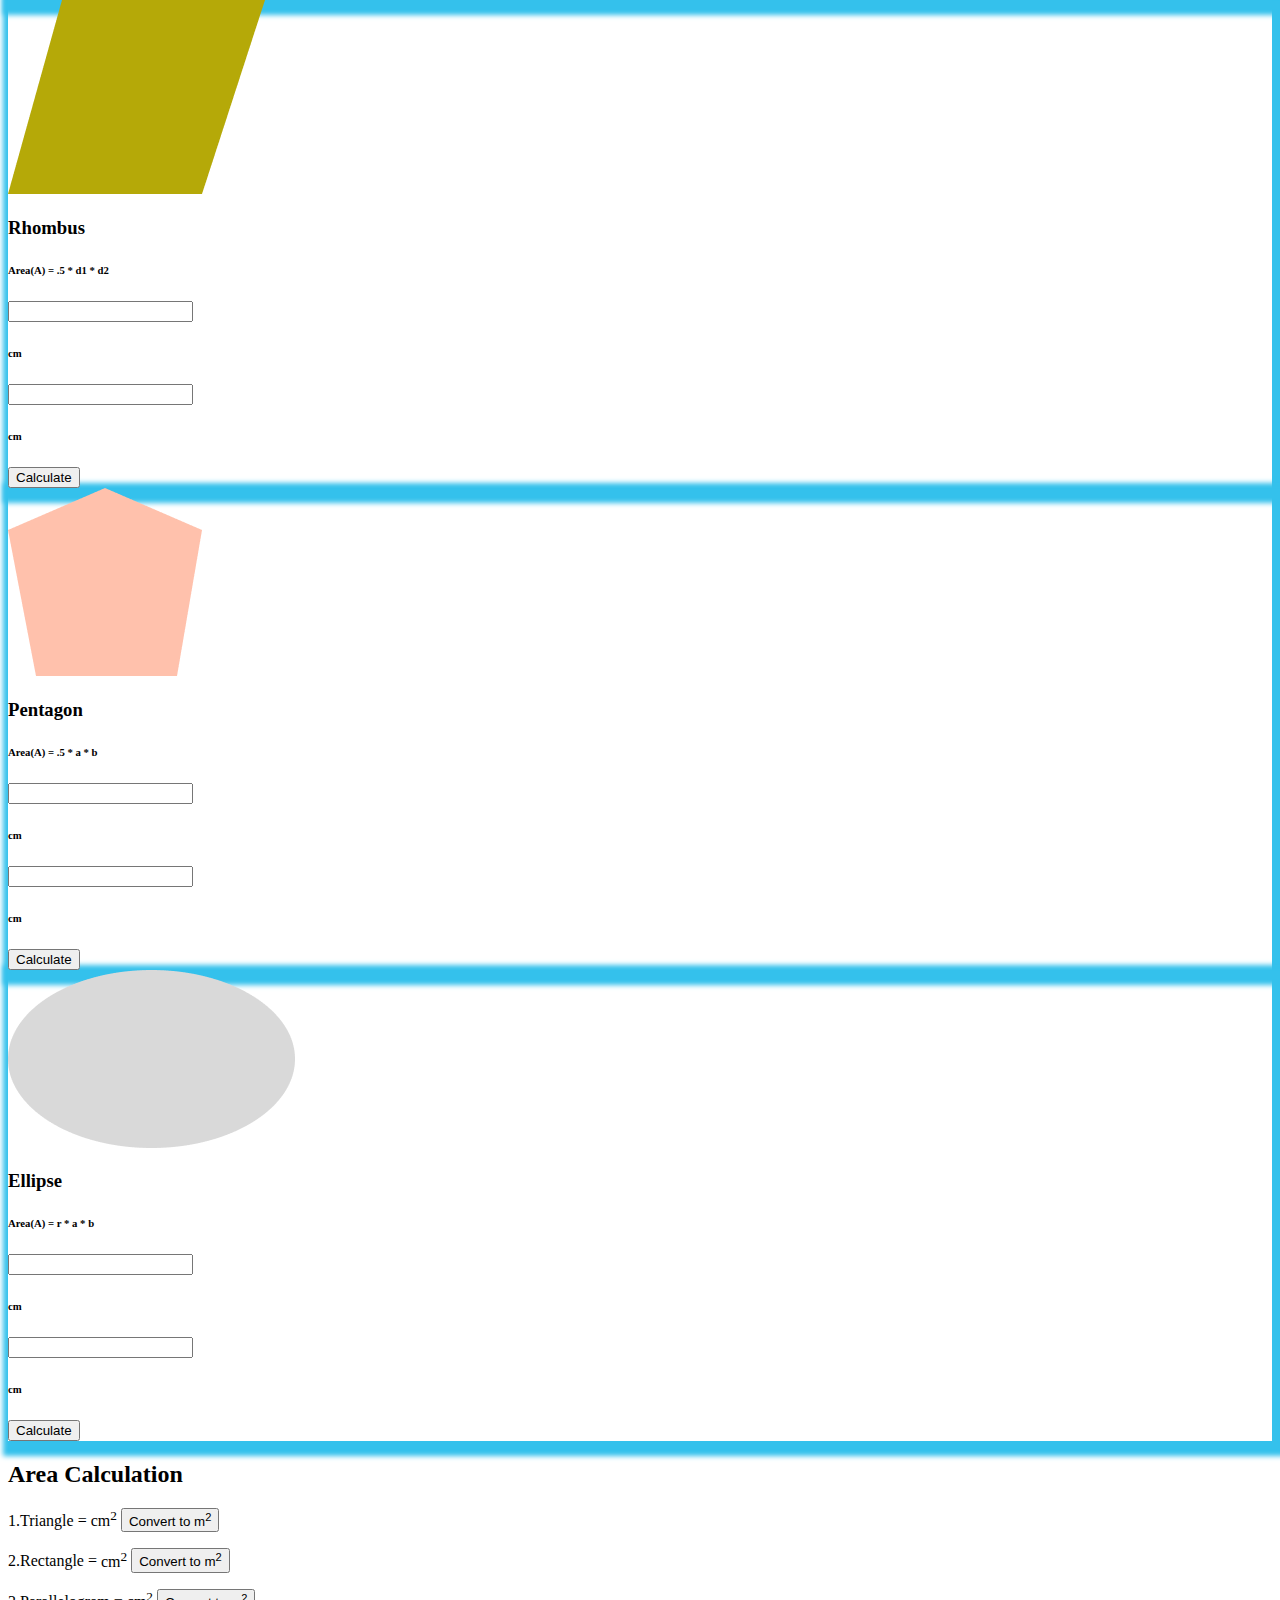
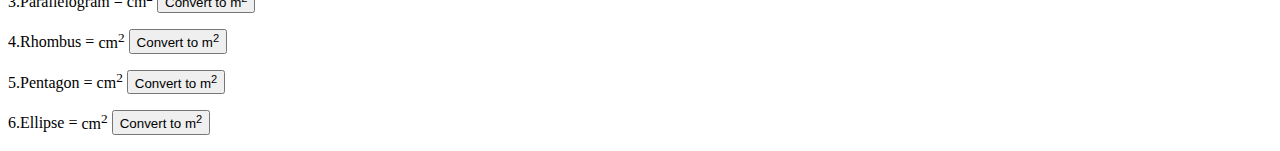
==== commit 9a622391: "final commit" ====
--- a/index.html
+++ b/index.html
@@ -8,6 +8,7 @@
     <title>Geometry Genius Assignment</title>
     <link href="https://cdn.jsdelivr.net/npm/bootstrap@5.3.0-alpha1/dist/css/bootstrap.min.css" rel="stylesheet"
         integrity="sha384-GLhlTQ8iRABdZLl6O3oVMWSktQOp6b7In1Zl3/Jr59b6EGGoI1aFkw7cmDA6j6gD" crossorigin="anonymous">
+    <link rel="stylesheet" href="styles/style.css">
 </head>
 
 <body>
@@ -28,7 +29,7 @@
         <div>
             <div class="row row-cols-1 row-cols-md-3 g-5 w-75 mt-5">
 
-                <div class="card h-100 align-items-center p-3 text-center m-5 w-25">
+                <div class="card h-100 align-items-center p-3 text-center m-5 w-25 bonus">
                     <img class="w-50" src="images/triangle.png" class="card-img-top" alt="...">
                     <div class="card-body">
                         <h3 class="card-title">Triangle</h3>
@@ -45,7 +46,7 @@
                         </div>
                     </div>
                 </div>
-                <div class="card h-100 align-items-center p-3 text-center m-5 w-25">
+                <div class="card h-100 align-items-center p-3 text-center m-5 w-25 bonus">
                     <img class="w-50" src="images/rectangle.png" class="card-img-top" alt="...">
                     <div class="card-body">
                         <h3 class="card-title">Rectangle</h3>
@@ -62,7 +63,7 @@
                         </div>
                     </div>
                 </div>
-                <div class="card h-100 align-items-center p-3 text-center m-5 w-25">
+                <div class="card h-100 align-items-center p-3 text-center m-5 w-25 bonus">
                     <img class="w-50" src="images/parallelogram.png" class="card-img-top" alt="...">
                     <div class="card-body">
                         <h3 class="card-title">Parallelogram</h3>
@@ -79,7 +80,7 @@
                         </div>
                     </div>
                 </div>
-                <div class="card h-100 align-items-center p-3 text-center m-5 w-25">
+                <div class="card h-100 align-items-center p-3 text-center m-5 w-25 bonus">
                     <img class="w-50" src="images/rhombus.png" class="card-img-top" alt="...">
                     <div class="card-body">
                         <h3 class="card-title">Rhombus</h3>
@@ -96,7 +97,7 @@
                         </div>
                     </div>
                 </div>
-                <div class="card h-100 align-items-center p-3 text-center m-5 w-25">
+                <div class="card h-100 align-items-center p-3 text-center m-5 w-25 bonus">
                     <img class="w-50" src="images/pentagon.png" class="card-img-top" alt="...">
                     <div class="card-body">
                         <h3 class="card-title">Pentagon</h3>
@@ -113,7 +114,7 @@
                         </div>
                     </div>
                 </div>
-                <div class="card h-100 align-items-center p-3 text-center m-5 w-25">
+                <div class="card h-100 align-items-center p-3 text-center m-5 w-25 bonus">
                     <img class="w-50" src="images/ellipse.png" class="card-img-top" alt="...">
                     <div class="card-body">
                         <h3 class="card-title">Ellipse</h3>
--- a/styles/style.css
+++ b/styles/style.css
@@ -0,0 +1,6 @@
+.bonus {
+  box-shadow: 5px 5px 5px 10px rgb(52, 193, 236);
+}
+.bonus:hover {
+  background: rgba(red, green, blue, alpha);
+}
